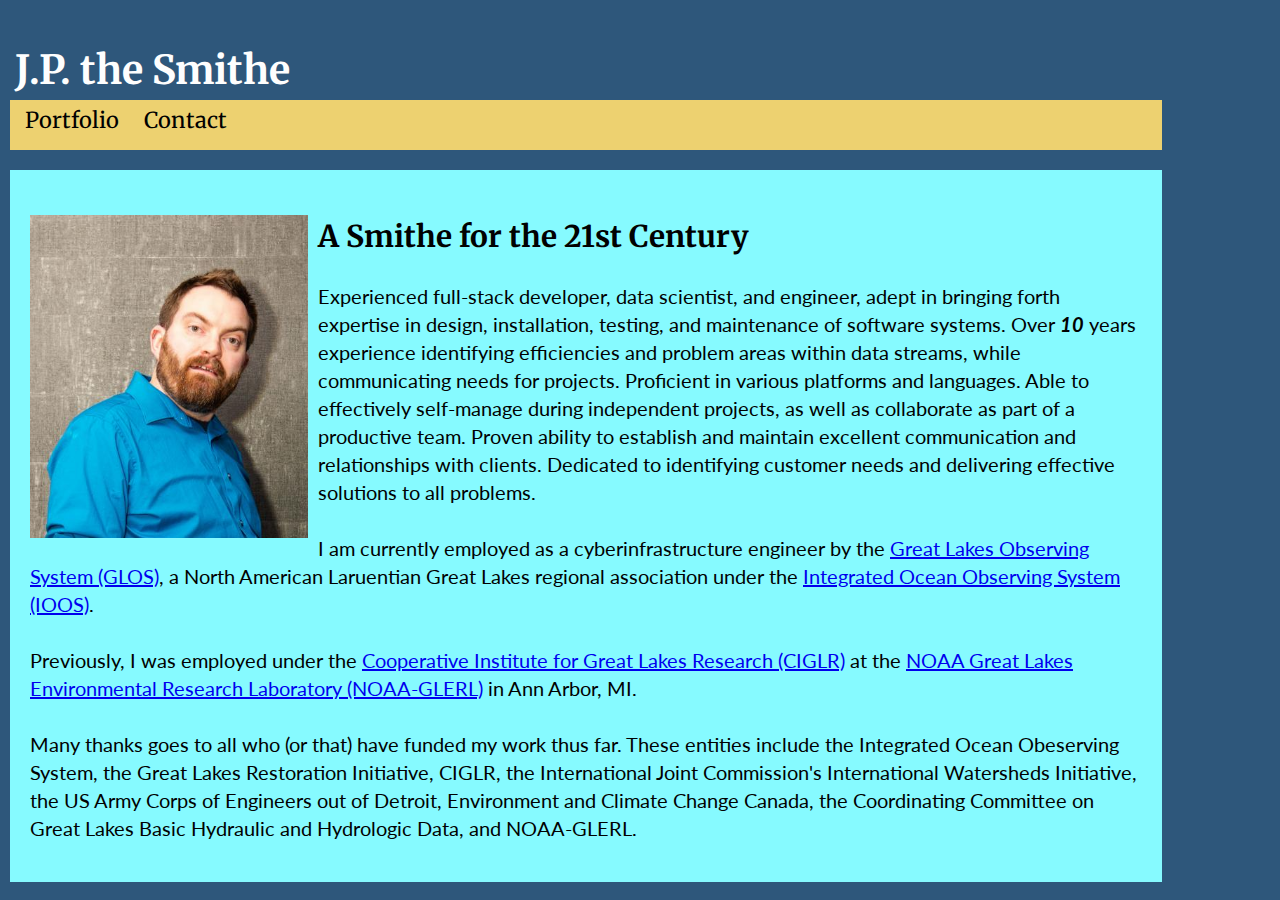
==== index.html @ 03803633 "Transfer, update of site that was on Umich Personal" ====
<!doctype html>
<html class="no-js" lang="en">

<head>
  <!-- Global site tag (gtag.js) - Google Analytics -->
  <script async src="https://www.googletagmanager.com/gtag/js?  id=UA-62985912-1"></script>
  <script>
    window.dataLayer = window.dataLayer || [];
    function gtag(){dataLayer.push(arguments);}
    gtag('js', new Date());
  
    gtag('config', 'UA-62985912-1');
  </script>

  <meta charset="utf-8">
  <meta http-equiv="x-ua-compatible" content="ie=edge">
  <title>J.P. the Smithe - Your data translator</title>
	<meta name="description" content="Personal Webpage of Joeseph P. 
	Smith of Saline, MI, USA. Data mining, information analysis,
	big data, web development, data visualisation, data viz,
	number crunching, bits, bytes, beeps, etc.">
  <meta name="viewport" content="width=device-width, initial-scale=1, shrink-to-fit=no">
  <meta name="keywords" content="HTML, CSS, JavaScript, jQuery, XML, SQL, Data, Big Data, 
	Mining, Machine Learning, Artificial Intelligence, AI, R, MATLAB, Python, Data, Visualization,
	DataViz, Processing, Consulting, Software, Engineering, Development, PHP, Fortran, C/C++, Unix, Flash,
	Java, Apache, Flex, University of Michigan, Informatics, Information, Analysis, Git, Version Control,
	Drupal, The GIMP, Open Office, LibreOffice, Microsoft Office, Linux, Windows, Mac, OS X, 
	Statistics, Simulation, Design of Experiments, Markov chain, Monte Carlo, Modelling, Statistical,
	Computing">
  <link href="https://fonts.googleapis.com/css?family=Crimson+Text|Old+Standard+TT" rel="stylesheet">
  <link rel="preconnect" href="https://fonts.gstatic.com">
  <link href="https://fonts.googleapis.com/css2?family=Merriweather&family=Lato&display=swap" rel="stylesheet">  
  <link rel="stylesheet" href="css/normalize.css">
  <link rel="stylesheet" href="css/main.css">
  <script src="js/vendor/modernizr-3.6.0.min.js"></script>
  <script src="js/vendor/jquery-3.3.1.min.js"></script>
  <script src="js/plugins.js"></script>
  <script src="js/main.js"></script>
</head>

<body onload="init(null)">
  <!--[if lte IE 9]>
    <p class="browserupgrade">You are using an <strong>outdated</strong> browser. Please <a href="https://browsehappy.com/">upgrade your browser</a> to improve your experience and security.</p>
  <![endif]-->

  <div id="pageGrid">
    <div id="titleCell">
      <h1><a id="titleLink" sref="home">J.P. the Smithe</a></h1>
    </div>
    <div id="menuCell">
      <a class="menuItem" sref="portfolio">Portfolio</a>
      <a class="menuItem" sref="contact">Contact</a>
    </div>
    <div id="contentCell">

      <div class="contentSect" id="home">        
        <p>
          <img class="profileImage" src="./img/smithe_head.jpg" width="25%" />
          <h2>A Smithe for the 21st Century</h2>
          Experienced full-stack developer, data scientist, and engineer, adept in bringing 
		  forth expertise in design, installation, testing, and maintenance of software systems. 
		  Over <em><strong>10</strong></em> years experience identifying efficiencies and 
		  problem areas within data streams, while communicating needs for projects. Proficient 
		  in various platforms and languages. Able to effectively self-manage during independent 
		  projects, as well as collaborate as part of a productive team. Proven ability to 
		  establish and maintain excellent communication and relationships with clients. Dedicated 
		  to identifying customer needs and delivering effective solutions to all problems.<br /><br />
          
		  I am currently employed as a cyberinfrastructure engineer by the 
		  <a href="https://www.glos.org/" target="_blank">Great Lakes Observing System (GLOS)</a>, a
		  North American Laruentian Great Lakes regional association under the <a href="https://ioos.noaa.gov/" target="_blank">
		  Integrated Ocean Observing System (IOOS)</a>.<br /><br />
		  
          Previously, I was employed under the <a href="https://ciglr.seas.umich.edu/" target="_blank">
          Cooperative Institute for Great Lakes Research 
          (CIGLR)</a> at the <a href="https://www.glerl.noaa.gov" target="_blank">
          NOAA Great Lakes Environmental Research Laboratory (NOAA-GLERL)</a> in Ann Arbor, MI.<br /><br />

          Many thanks goes to all who (or that) have funded my work thus far. These entities include the 
		  Integrated Ocean Obeserving System, the Great Lakes Restoration Initiative, CIGLR, the International 
		  Joint Commission's International Watersheds Initiative, the US Army Corps of Engineers out of 
		  Detroit, Environment and Climate Change Canada, the Coordinating Committee on Great Lakes Basic 
		  Hydraulic and Hydrologic Data, and NOAA-GLERL.
        </p>   
      </div>
      
      <div class="contentSect" id="portfolio">
        <h2>Portfolio</h2>
		<div id="portfolioGrid">

			<!-- Scrum Certification -->
			<div class="portfolioItem">
                <img class="portfolioImage" src="./img/scrum-badge.png" />
                <h3>ScrumAlliance.org ScrumMaster Certified</h3>
                <ul>
                  <li><a href="https://bcert.me/slucmlltk" target="_blank">Link to official badge</a></li>
                  <li>Holding a Certified ScrumMaster® (CSM®) certification demonstrates knowledge and ability to support Scrum.</li>
                  <li>Adheres to Scrum as it is defined in the Scrum Guide</li>
                  <li>Facilitates Scrum events and maintains Scrum artifacts</li>
                  <li>Works to remove team and organizational impediments</li>
                </ul>
              </div>

            <!-- Parks Commission -->
			<div class="portfolioItem">
                <img class="portfolioImage" src="./img/pakrs-map-with-salt-springs-park-8-14.jpg" />
                <h3>City of Saline, MI Parks Commissioner</h3>
                <ul>
                  <li>Vice Chair since 2024</li>
                  <li>Aids in planning park projects and maintenance activities</li>
                  <li>Participates in cleanup days</li>
                </ul>
              </div>
            
            <!-- SS1 President -->
			<div class="portfolioItem">
			  <img class="portfolioImage" src="./img/ss1_condo.png" />
			  <h3>Condominium Association Board Member</h3>
			  <ul>
			    <li>President since 2021</li>
			    <li>Led association through lawsuits, complaints, and management change</li>
			  </ul>
			</div>

			<!-- AWS Cert + -->
			<div class="portfolioItem">
			  <img class="portfolioImage" src="./img/aws.png" />
			  <h3>AWS Certified Cloud Practioner</h3>
			  <ul>
			    <li><a href="https://glos.org" target="_blank">With 
				  the Great Lakes Observing System</a></li>
				<li>Leverages AWS ecosystem to support GLOS operations</li>
				<li>User management (least privilege), storage,
					 Lambda functions, and more</li>
			  </ul>
			</div>

			<!-- Kubernetes Application Administration -->
			<div class="portfolioItem">
			  <img class="portfolioImage" src="./img/k8s.png" />
			  <h3>Kubernetes Application Administration</h3>
			  <ul>
			    <li><a href="https://seagull.glos.org" target="_blank">GLOS Seagull</a></li>
			    <li>Development on GitHub
			  	  <ul>
			        <li>AWS CodeBuild (pull-request and merge)</li>
				    <li>AWS Elastic Container Registry</li>
				    <li>Terraform Infrastructure as Code</li>
				  </ul>
			    </li>
				<li>Enabled enhanced data ingest, processing, dissemination,
					and metadata curation
				</li>
				<li>Monitored Kubernetes via dashboard and 
				  direct pod logs via kubectl</li>
			  </ul>
			</div>

			<!-- Wordpress migration -->
			<div class="portfolioItem">
			  <img class="portfolioImage" src="./img/wp.png" />
			  <h3>Wordpress Migration</h3>
			  <ul>
			    <li><a href="https://greatlakescc.org" target="_blank">With 
			    	the Coordinating Committee on Great Lakes 
					Basic Hydraulic and Hydrologic Data</a></li>
				<li>Performed light lift and shift to WPEngine Wordpress Instance</li>
				<li>Empowered Coordinating Committee members</li>
			  </ul>
			</div>
		
			<!-- LARVAL FISH -->
			<div class="portfolioItem">
			  <img class="portfolioImage" src="./img/larval.png" />
			  <h3>Larval Fish Dispersion Simulator</h3>
			  <ul>
				<li>Nowcast/forecast of potential larval fish dispersion from nearshore
				spawning areas in Lake Michigan</li>
				<li>Fully utilized a 56 core node on a 
				<a href="https://slurm.schedmd.com/documentation.html">Slurm
				Workload Manager</a> equipped high performance computer</li>
				<li>Used R, and the <a href="http://fvcom.smast.umassd.edu/fvcom/" 
				target="_blank">Finite Volume Community Ocean Model's
				(FVCOM's)</a> particle trajectory module in FORTRAN</li>
				<li>Thanks to Mark Rowe for the opportunity</li>
			  </ul>
			</div>
			
			<!-- AUTOSAMPLER -->
			<div class="portfolioItem">
				<img class="portfolioImage" src="./img/autosampler.png" />
				<h3>Autosampler programming</h3>
				<ul>
				  <li>Developed, with unit testing, Python scripts and simple inputs to
				  command a robotic autosampler (<a href="https://www.aimlab.com/liquid-autosamplers/aim4000-autosampler/" 
				  target="_blank">AIM4000</a>, 
				  picture from manufacturer's website)</li>
				  <li>Communicated and delivered operation instructions to pertinent scientists</li>
				  <li>Many thanks to Casey Godwin for the opportunity</li>
				</ul>
			</div>
			
			<!-- L2SWBM -->
			<div class="portfolioItem">
				<img class="portfolioImage" src="./img/l2swbm.png" />
				<h3>Large Lake Statistical Water Balance Model (L2SWBM)</h3>
				<ul>
				  <li><a href="https://github.com/NOAA-GLERL/L2SWBM" target="_blank">Official webpage</a></li>
				  <li>Developed a Bayesian Network using the Bayesian inference Using Gibbs
					Sampling (BUGS) language to generate a new historical record of the
					Laurentian Great Lakes water balance from 1950 through 2015</li>
				  <li>Implemented using <a href="http://mcmc-jags.sourceforge.net/" target="_blank">Just Another Gibbs Sampler (JAGS) through R</a></li>
				  <li>Worked closely with the bi-national International Joint Commission (IJC)
					and the Coordinating Committee on Great Lakes Basic Hydraulic and
					Hydrologic Data (CCGLBHHD) to develop, test, and deploy the
					model for operational use</li>
				  <li>Many thanks to Drew Gronewold for the opportunity</li>
				</ul>
			</div>
			
			<!-- GLANSIS -->
			<div class="portfolioItem">
			  <img class="portfolioImage" src="./img/GLANSIS.png" />
			  <h3>Great Lakes Aquatic Nonindigenous Species Information System (GLANSIS)</h3>
			  <ul>
				<li>Collaboration between Michigan Sea Grant, NOAA-GLERL, <a target="_blank" href="https://www.glahf.org/">
				The Great Lakes Aquatic Habitat Framework (GLAHF)</a>, and the United States
				Geological Survey's (USGS's) Wetland and Aquatic Research Center</li>
				<li><a href="https://www.glerl.noaa.gov/glansis" target="_blank">Modernized interface</a>, added multiple new data tools, including the 
				  <a target="_blank" href="https://leafletjs.com/">Leaflet</a> powered <a href="https://www.glerl.noaa.gov/glansis/mapExplorer.php" target="_blank">Map Explorer (pictured)</a></li>            
				<li>Many thanks to Rochelle Sturtevant, Matt Neilson, Lacey Mason, and Felix Martinez for their leadership in this program and for their trust in my web development and general programming expertise</li>
			  </ul>
			</div>
			
			<!-- HABS AND HYPOXIA -->
			<div class="portfolioItem">
			  <img class="portfolioImage" src="./img/habs.png" />
			  <h3>Harmful Algal Bloom and Hypoxia Portal</h3>
			  <ul>
				<li><a href="https://www.glerl.noaa.gov/res/HABs_and_Hypoxia/" target="_blank">Collaboration between scientists, modellers, samplers, graphic designers, and web developers
				  to best communicate the state of knowledge of HABs and Hypoxia in the great lakes</a>
				</li>
				<li><a target="_blank" href="https://leafletjs.com/">Leaflet</a> for mapping hyperspectral image data
				  from regular in-season flights, <a target="_blank" href="http://dygraphs.com">Dygraphs</a> for time-series
				  data, PostgreSQL and PHP for storage and dissemination of real-time western Lake Erie buoy data,
				  JavaScript for frame-by-frame interactive animations in a HAB Tracker and Hypoxia Forecast System
				</li>
				<li>Many thanks to Steve Ruberg, Tom Johengen, Mark Rowe, Eric Anderson, Danna Palladino, Ashley Burtner, Andrea VanderWoude, Dack Stuart, Russ Miller, Ron Muzzi, Ben Burns, Chris Woelkers, Craig Stow, Margaret Lansing, Nicole Rice, Kaye LaFond, and many others who make the portal possible</li>
			  </ul>
			</div>
			
			<!-- GREAT LAKES DASHBOARD -->
			<div class="portfolioItem">
			  <img class="portfolioImage" src="./img/GLDScreen.png" />
			  <h3>Great Lakes Dashboard (GLD)</h3>
			  <p>
				<ul>
				  <li>Facilitates exploratory data analysis for Laurentian Great Lakes Hydrology, Hydroclimate, and Related data</li>
				  <li>Data sets can be overlayed to gauge water level forecast skill, for example</li>
				  <li>Historical data available for perspective</li>
				  <li>Available as an HTML5/JavaScript (with <a target="_blank" href="http://dygraphs.com">Dygraphs</a>) App</li>
				  <li>Object-Oriented design; automated updates of select data performed 
					via R, Python, and Bash on a Unix machine</li>
				  <li><a target="_blank" href="http://dx.doi.org/10.1016/j.envsoft.2015.12.005" target="_blank">
					Environmental Modelling and Software paper: Smith et al. 2016</a>
				  </li>
				  <li>Sustains thousands of hits per month</li>
				  <li>Many thanks to Drew Gronewold for this opportunity</li>
				</ul>
			  </p>
			</div>
			
			<!-- PUBLICATIONS -->
			<div class="portfolioItem">
			  <h3>Publications</h3>
			  <ul>
				<li>Nearly complete list of publications and presentations available in this <a href="https://orcid.org/0000-0002-1896-1390" target="_blank">ORCID profile</a></li>
			  </ul>
			</div>
			
		  </div>
		</div>
		<div class="contentSect" id="contact">
			<img class="profileImage" src="./img/self_from_greg.png" width="25%" />
			<h2>Contact</h2>
			<p>
				I reside in Saline, MI, USA, and may be reached at <a href="mailto:jpTheSmithe@gmail.com">jpTheSmithe@gmail.com</a>
        or +1-734-972-8096. Outside of main employment, I am open to small, short-term tasks of a wide variety.
			</p>
		</div>

	  </div>
    </div>
  </div>

</body>

</html>
---- css/main.css ----
/*! HTML5 Boilerplate v6.1.0 | MIT License | https://html5boilerplate.com/ */

/*
 * What follows is the result of much research on cross-browser styling.
 * Credit left inline and big thanks to Nicolas Gallagher, Jonathan Neal,
 * Kroc Camen, and the H5BP dev community and team.
 */

/* ==========================================================================
   Base styles: opinionated defaults
   ========================================================================== */

html {
    color: #EEEEEE;
    background-color: #2E577B;
    font-size: 1.25em;
    line-height: 1.4;
    font-family: 'Merriweather', serif;
}

body {
    width: 100%;
}

/*
 * Remove text-shadow in selection highlight:
 * https://twitter.com/miketaylr/status/12228805301
 *
 * Vendor-prefixed and regular ::selection selectors cannot be combined:
 * https://stackoverflow.com/a/16982510/7133471
 *
 * Customize the background color to match your design.
 */

::-moz-selection {
    background: #b3d4fc;
    text-shadow: none;
}

::selection {
    background: #b3d4fc;
    text-shadow: none;
}

/*
 * A better looking default horizontal rule
 */

hr {
    display: block;
    height: 1px;
    border: 0;
    border-top: 1px solid #ccc;
    margin: 1em 0;
    padding: 0;
}

/*
 * Remove the gap between audio, canvas, iframes,
 * images, videos and the bottom of their containers:
 * https://github.com/h5bp/html5-boilerplate/issues/440
 */

audio,
canvas,
iframe,
img,
svg,
video {
    vertical-align: middle;
}

/*
 * Remove default fieldset styles.
 */

fieldset {
    border: 0;
    margin: 0;
    padding: 0;
}

/*
 * Allow only vertical resizing of textareas.
 */

textarea {
    resize: vertical;
}

/* ==========================================================================
   Browser Upgrade Prompt
   ========================================================================== */

.browserupgrade {
    margin: 0.2em 0;
    background: #ccc;
    color: #000;
    padding: 0.2em 0;
}

/* ==========================================================================
   Author's custom styles
   ========================================================================== */

#pageGrid {
    display: grid;
    grid-template-columns: 0.9fr;
    grid-template-rows: 3.5em 2.5em auto;
    grid-gap: 1em;
    padding: 10px;
    min-width: 100%;
    position: relative;
}

#pageGridNoMenu {
    display: grid;
    grid-template-columns: 0.9fr;
    grid-template-rows: 3.5em auto;
    grid-gap: 1em;
    padding: 10px;
    width: 100%;
    position: relative;
}

h1, h2 {
    font-family: 'Merriweather', serif;
}

h3, h4, h5{
    font-family: 'Merriweather', serif;
}

#titleCell {
    grid-column: 1;
    grid-row: 1;
    padding: 5px;
}

#titleLink {
    text-decoration: none;
    color: #FEFEFE;
    cursor: pointer;
}

#menuCell {
    background-color: #EDD170;
	color: #010101;
    grid-column: 1;
    grid-row: 2;
    padding: 5px;
}

.menuItem {
    position: relative;
    font-size: 1.1em;
    text-align: center;
    padding: 4px 10px 10px 10px;
    text-decoration: none;
    color: #010101;
}

.menuItem:hover {
    background-color: #FFDA85 !important;
    cursor: pointer;
}

#contentCell {
    grid-column: 1;
    grid-row: 3;
    padding: 20px;
    background-color: #86FAFF;
	font-family: 'Lato', sans-serif;
	color: #010101;
}

#pickaboxCell {
    grid-column: 1;
    grid-row: 2;
    padding: 20px;
    background-color: #DBCCAA;
}

.contentSect {
    width: 100%;    
}

.profileImage {
    float: left;
    margin: 0px 10px 10px 0px;
}

#home, #resume, #portfolio, #contact {
    display: none;
}


#portfolioGrid, #pickabox {
	display: grid;
	grid-template-columns: 1fr 1fr 1fr;
    grid-template-rows: auto auto auto;
}

.portfolioItem, .boxItem {
    position: relative;
    background-color: #E1B58D;
	color: #010101;
    padding: 10px;
    margin: 5px;
}

/*.portfolioItem a:link{
	color: #69EDF2;
}

.portfolioItem a:visited{
	color: #FFCBFE;
}*/

.portfolioImage, .boxImage {
    width: 100%;
    position: relative;
}



















/* ==========================================================================
   Helper classes
   ========================================================================== */

/*
 * Hide visually and from screen readers
 */

.hidden {
    display: none !important;
}

/*
 * Hide only visually, but have it available for screen readers:
 * https://snook.ca/archives/html_and_css/hiding-content-for-accessibility
 *
 * 1. For long content, line feeds are not interpreted as spaces and small width
 *    causes content to wrap 1 word per line:
 *    https://medium.com/@jessebeach/beware-smushed-off-screen-accessible-text-5952a4c2cbfe
 */

.visuallyhidden {
    border: 0;
    clip: rect(0 0 0 0);
    height: 1px;
    margin: -1px;
    overflow: hidden;
    padding: 0;
    position: absolute;
    width: 1px;
    white-space: nowrap; /* 1 */
}

/*
 * Extends the .visuallyhidden class to allow the element
 * to be focusable when navigated to via the keyboard:
 * https://www.drupal.org/node/897638
 */

.visuallyhidden.focusable:active,
.visuallyhidden.focusable:focus {
    clip: auto;
    height: auto;
    margin: 0;
    overflow: visible;
    position: static;
    width: auto;
    white-space: inherit;
}

/*
 * Hide visually and from screen readers, but maintain layout
 */

.invisible {
    visibility: hidden;
}

/*
 * Clearfix: contain floats
 *
 * For modern browsers
 * 1. The space content is one way to avoid an Opera bug when the
 *    `contenteditable` attribute is included anywhere else in the document.
 *    Otherwise it causes space to appear at the top and bottom of elements
 *    that receive the `clearfix` class.
 * 2. The use of `table` rather than `block` is only necessary if using
 *    `:before` to contain the top-margins of child elements.
 */

.clearfix:before,
.clearfix:after {
    content: " "; /* 1 */
    display: table; /* 2 */
}

.clearfix:after {
    clear: both;
}

/* ==========================================================================
   EXAMPLE Media Queries for Responsive Design.
   These examples override the primary ('mobile first') styles.
   Modify as content requires.
   ========================================================================== */

@media only screen and (max-width: 50em) {
    /* Style adjustments for viewports that meet the condition */
		
	#pageGridNoMenu {
		display: inline;
		padding: 20px;
		min-width: 100%;
	}
		
	#portfolioGrid, #pickabox {
		display: inline;
	}
	
    .portfolioItem, .boxItem {
        position: relative;
        width: 95%;
        height: auto;
        background-color: #E1B58D;
		color: #010101;
        padding: 10px;
        margin: 5px;
    }

    .portfolioImage, .boxImage {
        width: 100%;
        position: relative;
    }
}

@media print,
       (-webkit-min-device-pixel-ratio: 1.25),
       (min-resolution: 1.25dppx),
       (min-resolution: 120dpi) {
    /* Style adjustments for high resolution devices */
}

/* ==========================================================================
   Print styles.
   Inlined to avoid the additional HTTP request:
   https://www.phpied.com/delay-loading-your-print-css/
   ========================================================================== */

@media print {
    *,
    *:before,
    *:after {
        background: transparent !important;
        color: #000 !important; /* Black prints faster */
        -webkit-box-shadow: none !important;
        box-shadow: none !important;
        text-shadow: none !important;
    }

    a,
    a:visited {
        text-decoration: underline;
    }

    a[href]:after {
        content: " (" attr(href) ")";
    }

    abbr[title]:after {
        content: " (" attr(title) ")";
    }

    /*
     * Don't show links that are fragment identifiers,
     * or use the `javascript:` pseudo protocol
     */

    a[href^="#"]:after,
    a[href^="javascript:"]:after {
        content: "";
    }

    pre {
        white-space: pre-wrap !important;
    }
    pre,
    blockquote {
        border: 1px solid #999;
        page-break-inside: avoid;
    }

    /*
     * Printing Tables:
     * http://css-discuss.incutio.com/wiki/Printing_Tables
     */

    thead {
        display: table-header-group;
    }

    tr,
    img {
        page-break-inside: avoid;
    }

    p,
    h2,
    h3 {
        orphans: 3;
        widows: 3;
    }

    h2,
    h3 {
        page-break-after: avoid;
    }
}
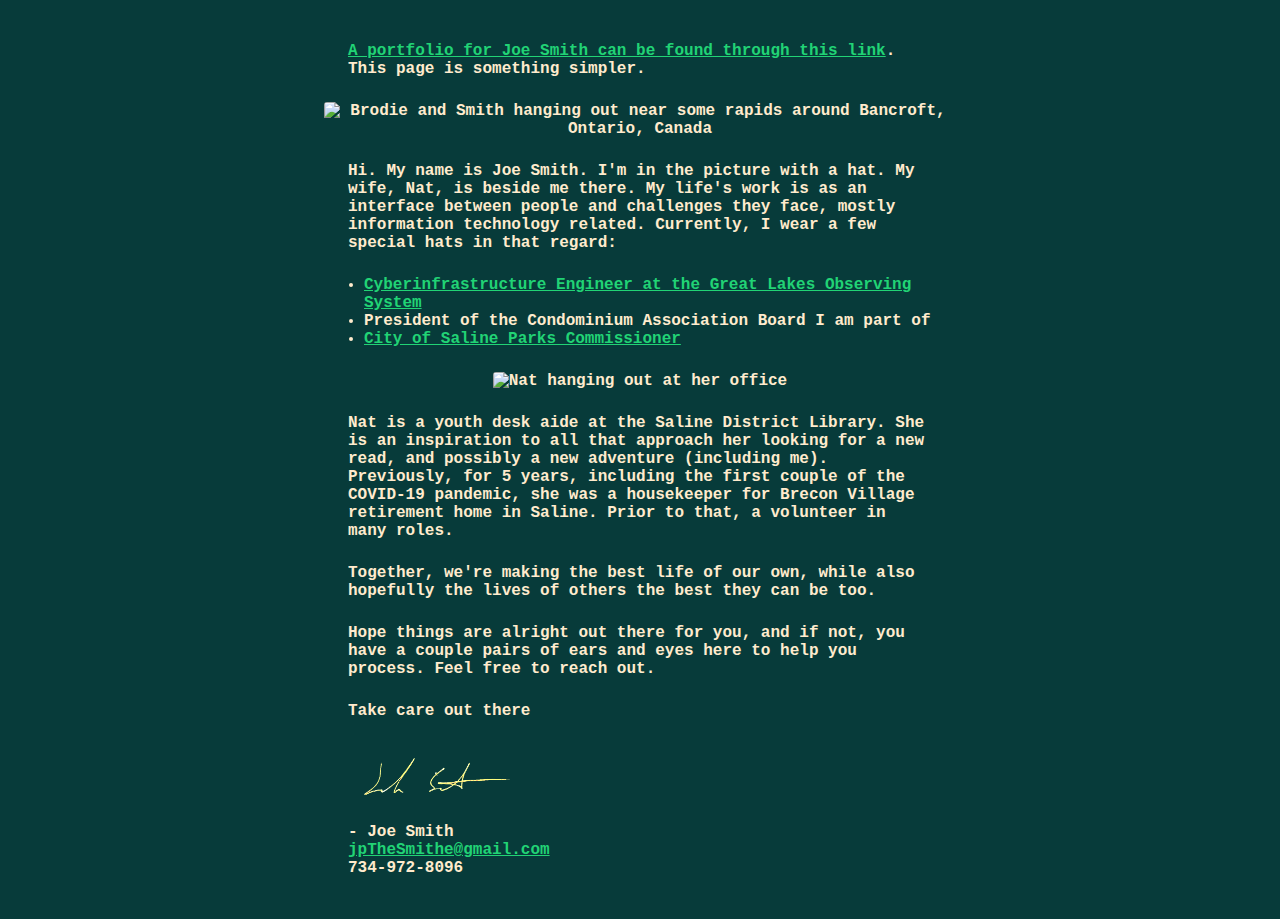
==== commit 14e14866: "Add files via upload" ====
--- a/index.html
+++ b/index.html
@@ -2,7 +2,6 @@
 <html class="no-js" lang="en">
 
 <head>
-  <!-- Global site tag (gtag.js) - Google Analytics -->
   <script async src="https://www.googletagmanager.com/gtag/js?  id=UA-62985912-1"></script>
   <script>
     window.dataLayer = window.dataLayer || [];
@@ -11,10 +10,9 @@
   
     gtag('config', 'UA-62985912-1');
   </script>
-
   <meta charset="utf-8">
   <meta http-equiv="x-ua-compatible" content="ie=edge">
-  <title>J.P. the Smithe - Your data translator</title>
+  <title>J.P. the Smithe</title>
 	<meta name="description" content="Personal Webpage of Joeseph P. 
 	Smith of Saline, MI, USA. Data mining, information analysis,
 	big data, web development, data visualisation, data viz,
@@ -27,272 +25,125 @@
 	Drupal, The GIMP, Open Office, LibreOffice, Microsoft Office, Linux, Windows, Mac, OS X, 
 	Statistics, Simulation, Design of Experiments, Markov chain, Monte Carlo, Modelling, Statistical,
 	Computing">
-  <link href="https://fonts.googleapis.com/css?family=Crimson+Text|Old+Standard+TT" rel="stylesheet">
-  <link rel="preconnect" href="https://fonts.gstatic.com">
-  <link href="https://fonts.googleapis.com/css2?family=Merriweather&family=Lato&display=swap" rel="stylesheet">  
-  <link rel="stylesheet" href="css/normalize.css">
-  <link rel="stylesheet" href="css/main.css">
-  <script src="js/vendor/modernizr-3.6.0.min.js"></script>
-  <script src="js/vendor/jquery-3.3.1.min.js"></script>
-  <script src="js/plugins.js"></script>
-  <script src="js/main.js"></script>
+
+  <style>
+    body {
+        font-family: "Courier New", monospace;
+        font-weight: bold;
+        color: blanchedalmond;
+        background-color: #073B3A;
+    }
+
+    a {
+        color: #21D375;
+    }
+
+    img {
+        border-radius: 3px;
+        width: 30%;
+        margin: 0px auto;
+    }
+
+    p {
+        position: relative;
+        margin: 1.5em;
+    }
+
+    #content {
+        position: relative;
+        width: 50%;
+        padding: 10px;
+        margin: 0px auto;
+    }
+
+    .imgwrap {
+        margin: 0px auto;
+        text-align: center;
+        width: auto;
+    }
+
+    #signature {
+        width: auto;
+    }
+
+    @media only screen and (max-width: 50em) {
+    /* Style adjustments for viewports that meet the condition */
+        img {
+            width: 70%
+        }
+        #content {
+            position: relative;
+            width: 95%;
+            padding: 10px;
+        }
+    }
+  </style>
+
 </head>
-
-<body onload="init(null)">
-  <!--[if lte IE 9]>
-    <p class="browserupgrade">You are using an <strong>outdated</strong> browser. Please <a href="https://browsehappy.com/">upgrade your browser</a> to improve your experience and security.</p>
-  <![endif]-->
-
-  <div id="pageGrid">
-    <div id="titleCell">
-      <h1><a id="titleLink" sref="home">J.P. the Smithe</a></h1>
+<body>
+    <div id="content">
+        <p>
+            <a href="portfolio_index.html">A portfolio for Joe Smith 
+            can be found through this link</a>. This page is something 
+            simpler. 
+        </p>
+        <div class="imgwrap">
+            <img src="img/brodie-smith-bancroft.png" alt="Brodie and Smith hanging 
+            out near some rapids around Bancroft, Ontario, Canada" />
+        </div>
+        <p>
+            Hi. My name is Joe Smith. I'm in the picture with a hat. My
+            wife, Nat, is beside me there. My life's work is as an interface
+            between people and challenges they face, mostly information 
+            technology related. Currently, I wear a few special hats in 
+            that regard:
+            <ul>
+                <li>
+                    <a href="https://www.glos.org">
+                    Cyberinfrastructure Engineer at the Great Lakes
+                    Observing System
+                    </a>
+                </li>
+                <li>
+                    President of the Condominium Association 
+                    Board I am part of
+                </li>
+                <li>
+                    <a href="https://www.cityofsaline.org/government/boards___commissions/parks_commission/index.php">
+                        City of Saline Parks Commissioner
+                    </a>
+                </li>
+            </ul>
+        </p>
+        <div class="imgwrap">
+            <img src="img/nat-library.png" alt="Nat hanging out at her office" />
+        </div>
+        <p>
+            Nat is a youth desk aide at the Saline District Library.
+            She is an inspiration to all that approach her looking 
+            for a new read, and possibly a new adventure (including me).
+            Previously, for 5 years, including the first couple of the
+            COVID-19 pandemic, she was a housekeeper for Brecon Village
+            retirement home in Saline. Prior to that, a volunteer in
+            many roles.
+        </p>
+        <p>
+            Together, we're making the best life of our own, while also 
+            hopefully the lives of others the best they can be too.
+        </p>
+        <p>
+            Hope things are alright out there for you, and if not,
+            you have a couple pairs of ears and eyes here to help 
+            you process. Feel free to reach out.
+        </p>
+        <p>
+            Take care out there
+        </p>
+        <p>
+            <img src="img/signature_for_dark.png" alt="Joe Smith Signature" /><br />
+            - Joe Smith<br />
+            <a href="mailto:jpTheSmithe@gmail.com">jpTheSmithe@gmail.com</a><br />
+            734-972-8096<br />
+        </p>
     </div>
-    <div id="menuCell">
-      <a class="menuItem" sref="portfolio">Portfolio</a>
-      <a class="menuItem" sref="contact">Contact</a>
-    </div>
-    <div id="contentCell">
-
-      <div class="contentSect" id="home">        
-        <p>
-          <img class="profileImage" src="./img/smithe_head.jpg" width="25%" />
-          <h2>A Smithe for the 21st Century</h2>
-          Experienced full-stack developer, data scientist, and engineer, adept in bringing 
-		  forth expertise in design, installation, testing, and maintenance of software systems. 
-		  Over <em><strong>10</strong></em> years experience identifying efficiencies and 
-		  problem areas within data streams, while communicating needs for projects. Proficient 
-		  in various platforms and languages. Able to effectively self-manage during independent 
-		  projects, as well as collaborate as part of a productive team. Proven ability to 
-		  establish and maintain excellent communication and relationships with clients. Dedicated 
-		  to identifying customer needs and delivering effective solutions to all problems.<br /><br />
-          
-		  I am currently employed as a cyberinfrastructure engineer by the 
-		  <a href="https://www.glos.org/" target="_blank">Great Lakes Observing System (GLOS)</a>, a
-		  North American Laruentian Great Lakes regional association under the <a href="https://ioos.noaa.gov/" target="_blank">
-		  Integrated Ocean Observing System (IOOS)</a>.<br /><br />
-		  
-          Previously, I was employed under the <a href="https://ciglr.seas.umich.edu/" target="_blank">
-          Cooperative Institute for Great Lakes Research 
-          (CIGLR)</a> at the <a href="https://www.glerl.noaa.gov" target="_blank">
-          NOAA Great Lakes Environmental Research Laboratory (NOAA-GLERL)</a> in Ann Arbor, MI.<br /><br />
-
-          Many thanks goes to all who (or that) have funded my work thus far. These entities include the 
-		  Integrated Ocean Obeserving System, the Great Lakes Restoration Initiative, CIGLR, the International 
-		  Joint Commission's International Watersheds Initiative, the US Army Corps of Engineers out of 
-		  Detroit, Environment and Climate Change Canada, the Coordinating Committee on Great Lakes Basic 
-		  Hydraulic and Hydrologic Data, and NOAA-GLERL.
-        </p>   
-      </div>
-      
-      <div class="contentSect" id="portfolio">
-        <h2>Portfolio</h2>
-		<div id="portfolioGrid">
-
-			<!-- Scrum Certification -->
-			<div class="portfolioItem">
-                <img class="portfolioImage" src="./img/scrum-badge.png" />
-                <h3>ScrumAlliance.org ScrumMaster Certified</h3>
-                <ul>
-                  <li><a href="https://bcert.me/slucmlltk" target="_blank">Link to official badge</a></li>
-                  <li>Holding a Certified ScrumMaster® (CSM®) certification demonstrates knowledge and ability to support Scrum.</li>
-                  <li>Adheres to Scrum as it is defined in the Scrum Guide</li>
-                  <li>Facilitates Scrum events and maintains Scrum artifacts</li>
-                  <li>Works to remove team and organizational impediments</li>
-                </ul>
-              </div>
-
-            <!-- Parks Commission -->
-			<div class="portfolioItem">
-                <img class="portfolioImage" src="./img/pakrs-map-with-salt-springs-park-8-14.jpg" />
-                <h3>City of Saline, MI Parks Commissioner</h3>
-                <ul>
-                  <li>Vice Chair since 2024</li>
-                  <li>Aids in planning park projects and maintenance activities</li>
-                  <li>Participates in cleanup days</li>
-                </ul>
-              </div>
-            
-            <!-- SS1 President -->
-			<div class="portfolioItem">
-			  <img class="portfolioImage" src="./img/ss1_condo.png" />
-			  <h3>Condominium Association Board Member</h3>
-			  <ul>
-			    <li>President since 2021</li>
-			    <li>Led association through lawsuits, complaints, and management change</li>
-			  </ul>
-			</div>
-
-			<!-- AWS Cert + -->
-			<div class="portfolioItem">
-			  <img class="portfolioImage" src="./img/aws.png" />
-			  <h3>AWS Certified Cloud Practioner</h3>
-			  <ul>
-			    <li><a href="https://glos.org" target="_blank">With 
-				  the Great Lakes Observing System</a></li>
-				<li>Leverages AWS ecosystem to support GLOS operations</li>
-				<li>User management (least privilege), storage,
-					 Lambda functions, and more</li>
-			  </ul>
-			</div>
-
-			<!-- Kubernetes Application Administration -->
-			<div class="portfolioItem">
-			  <img class="portfolioImage" src="./img/k8s.png" />
-			  <h3>Kubernetes Application Administration</h3>
-			  <ul>
-			    <li><a href="https://seagull.glos.org" target="_blank">GLOS Seagull</a></li>
-			    <li>Development on GitHub
-			  	  <ul>
-			        <li>AWS CodeBuild (pull-request and merge)</li>
-				    <li>AWS Elastic Container Registry</li>
-				    <li>Terraform Infrastructure as Code</li>
-				  </ul>
-			    </li>
-				<li>Enabled enhanced data ingest, processing, dissemination,
-					and metadata curation
-				</li>
-				<li>Monitored Kubernetes via dashboard and 
-				  direct pod logs via kubectl</li>
-			  </ul>
-			</div>
-
-			<!-- Wordpress migration -->
-			<div class="portfolioItem">
-			  <img class="portfolioImage" src="./img/wp.png" />
-			  <h3>Wordpress Migration</h3>
-			  <ul>
-			    <li><a href="https://greatlakescc.org" target="_blank">With 
-			    	the Coordinating Committee on Great Lakes 
-					Basic Hydraulic and Hydrologic Data</a></li>
-				<li>Performed light lift and shift to WPEngine Wordpress Instance</li>
-				<li>Empowered Coordinating Committee members</li>
-			  </ul>
-			</div>
-		
-			<!-- LARVAL FISH -->
-			<div class="portfolioItem">
-			  <img class="portfolioImage" src="./img/larval.png" />
-			  <h3>Larval Fish Dispersion Simulator</h3>
-			  <ul>
-				<li>Nowcast/forecast of potential larval fish dispersion from nearshore
-				spawning areas in Lake Michigan</li>
-				<li>Fully utilized a 56 core node on a 
-				<a href="https://slurm.schedmd.com/documentation.html">Slurm
-				Workload Manager</a> equipped high performance computer</li>
-				<li>Used R, and the <a href="http://fvcom.smast.umassd.edu/fvcom/" 
-				target="_blank">Finite Volume Community Ocean Model's
-				(FVCOM's)</a> particle trajectory module in FORTRAN</li>
-				<li>Thanks to Mark Rowe for the opportunity</li>
-			  </ul>
-			</div>
-			
-			<!-- AUTOSAMPLER -->
-			<div class="portfolioItem">
-				<img class="portfolioImage" src="./img/autosampler.png" />
-				<h3>Autosampler programming</h3>
-				<ul>
-				  <li>Developed, with unit testing, Python scripts and simple inputs to
-				  command a robotic autosampler (<a href="https://www.aimlab.com/liquid-autosamplers/aim4000-autosampler/" 
-				  target="_blank">AIM4000</a>, 
-				  picture from manufacturer's website)</li>
-				  <li>Communicated and delivered operation instructions to pertinent scientists</li>
-				  <li>Many thanks to Casey Godwin for the opportunity</li>
-				</ul>
-			</div>
-			
-			<!-- L2SWBM -->
-			<div class="portfolioItem">
-				<img class="portfolioImage" src="./img/l2swbm.png" />
-				<h3>Large Lake Statistical Water Balance Model (L2SWBM)</h3>
-				<ul>
-				  <li><a href="https://github.com/NOAA-GLERL/L2SWBM" target="_blank">Official webpage</a></li>
-				  <li>Developed a Bayesian Network using the Bayesian inference Using Gibbs
-					Sampling (BUGS) language to generate a new historical record of the
-					Laurentian Great Lakes water balance from 1950 through 2015</li>
-				  <li>Implemented using <a href="http://mcmc-jags.sourceforge.net/" target="_blank">Just Another Gibbs Sampler (JAGS) through R</a></li>
-				  <li>Worked closely with the bi-national International Joint Commission (IJC)
-					and the Coordinating Committee on Great Lakes Basic Hydraulic and
-					Hydrologic Data (CCGLBHHD) to develop, test, and deploy the
-					model for operational use</li>
-				  <li>Many thanks to Drew Gronewold for the opportunity</li>
-				</ul>
-			</div>
-			
-			<!-- GLANSIS -->
-			<div class="portfolioItem">
-			  <img class="portfolioImage" src="./img/GLANSIS.png" />
-			  <h3>Great Lakes Aquatic Nonindigenous Species Information System (GLANSIS)</h3>
-			  <ul>
-				<li>Collaboration between Michigan Sea Grant, NOAA-GLERL, <a target="_blank" href="https://www.glahf.org/">
-				The Great Lakes Aquatic Habitat Framework (GLAHF)</a>, and the United States
-				Geological Survey's (USGS's) Wetland and Aquatic Research Center</li>
-				<li><a href="https://www.glerl.noaa.gov/glansis" target="_blank">Modernized interface</a>, added multiple new data tools, including the 
-				  <a target="_blank" href="https://leafletjs.com/">Leaflet</a> powered <a href="https://www.glerl.noaa.gov/glansis/mapExplorer.php" target="_blank">Map Explorer (pictured)</a></li>            
-				<li>Many thanks to Rochelle Sturtevant, Matt Neilson, Lacey Mason, and Felix Martinez for their leadership in this program and for their trust in my web development and general programming expertise</li>
-			  </ul>
-			</div>
-			
-			<!-- HABS AND HYPOXIA -->
-			<div class="portfolioItem">
-			  <img class="portfolioImage" src="./img/habs.png" />
-			  <h3>Harmful Algal Bloom and Hypoxia Portal</h3>
-			  <ul>
-				<li><a href="https://www.glerl.noaa.gov/res/HABs_and_Hypoxia/" target="_blank">Collaboration between scientists, modellers, samplers, graphic designers, and web developers
-				  to best communicate the state of knowledge of HABs and Hypoxia in the great lakes</a>
-				</li>
-				<li><a target="_blank" href="https://leafletjs.com/">Leaflet</a> for mapping hyperspectral image data
-				  from regular in-season flights, <a target="_blank" href="http://dygraphs.com">Dygraphs</a> for time-series
-				  data, PostgreSQL and PHP for storage and dissemination of real-time western Lake Erie buoy data,
-				  JavaScript for frame-by-frame interactive animations in a HAB Tracker and Hypoxia Forecast System
-				</li>
-				<li>Many thanks to Steve Ruberg, Tom Johengen, Mark Rowe, Eric Anderson, Danna Palladino, Ashley Burtner, Andrea VanderWoude, Dack Stuart, Russ Miller, Ron Muzzi, Ben Burns, Chris Woelkers, Craig Stow, Margaret Lansing, Nicole Rice, Kaye LaFond, and many others who make the portal possible</li>
-			  </ul>
-			</div>
-			
-			<!-- GREAT LAKES DASHBOARD -->
-			<div class="portfolioItem">
-			  <img class="portfolioImage" src="./img/GLDScreen.png" />
-			  <h3>Great Lakes Dashboard (GLD)</h3>
-			  <p>
-				<ul>
-				  <li>Facilitates exploratory data analysis for Laurentian Great Lakes Hydrology, Hydroclimate, and Related data</li>
-				  <li>Data sets can be overlayed to gauge water level forecast skill, for example</li>
-				  <li>Historical data available for perspective</li>
-				  <li>Available as an HTML5/JavaScript (with <a target="_blank" href="http://dygraphs.com">Dygraphs</a>) App</li>
-				  <li>Object-Oriented design; automated updates of select data performed 
-					via R, Python, and Bash on a Unix machine</li>
-				  <li><a target="_blank" href="http://dx.doi.org/10.1016/j.envsoft.2015.12.005" target="_blank">
-					Environmental Modelling and Software paper: Smith et al. 2016</a>
-				  </li>
-				  <li>Sustains thousands of hits per month</li>
-				  <li>Many thanks to Drew Gronewold for this opportunity</li>
-				</ul>
-			  </p>
-			</div>
-			
-			<!-- PUBLICATIONS -->
-			<div class="portfolioItem">
-			  <h3>Publications</h3>
-			  <ul>
-				<li>Nearly complete list of publications and presentations available in this <a href="https://orcid.org/0000-0002-1896-1390" target="_blank">ORCID profile</a></li>
-			  </ul>
-			</div>
-			
-		  </div>
-		</div>
-		<div class="contentSect" id="contact">
-			<img class="profileImage" src="./img/self_from_greg.png" width="25%" />
-			<h2>Contact</h2>
-			<p>
-				I reside in Saline, MI, USA, and may be reached at <a href="mailto:jpTheSmithe@gmail.com">jpTheSmithe@gmail.com</a>
-        or +1-734-972-8096. Outside of main employment, I am open to small, short-term tasks of a wide variety.
-			</p>
-		</div>
-
-	  </div>
-    </div>
-  </div>
-
-</body>
-
-</html>
+</body>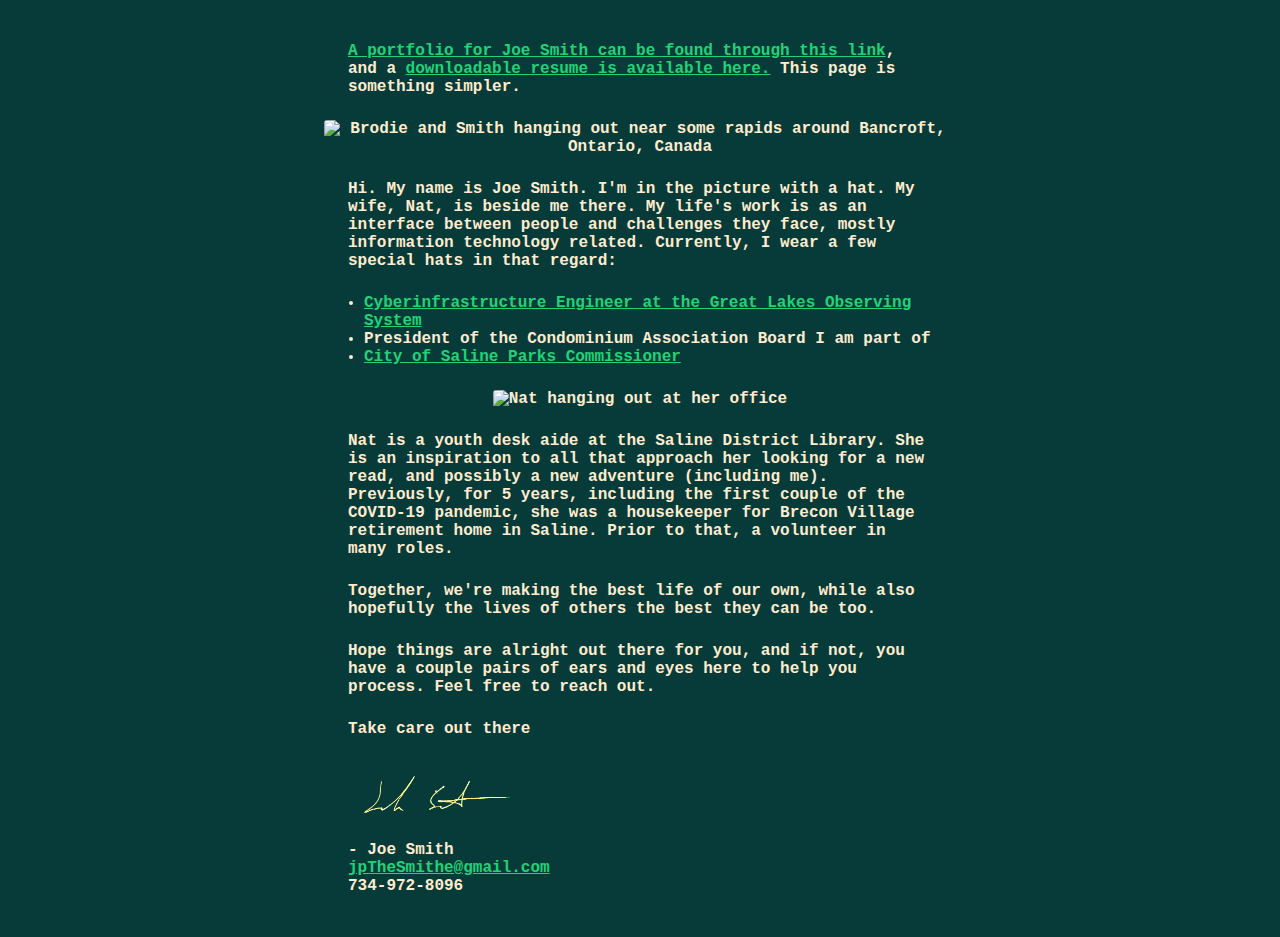
==== commit 2884fbc8: "Add files via upload" ====
--- a/index.html
+++ b/index.html
@@ -84,7 +84,8 @@
     <div id="content">
         <p>
             <a href="portfolio_index.html">A portfolio for Joe Smith 
-            can be found through this link</a>. This page is something 
+            can be found through this link</a>, and a <a href="./docs/resume_202402.pdf">
+            downloadable resume is available here.</a> This page is something 
             simpler. 
         </p>
         <div class="imgwrap">
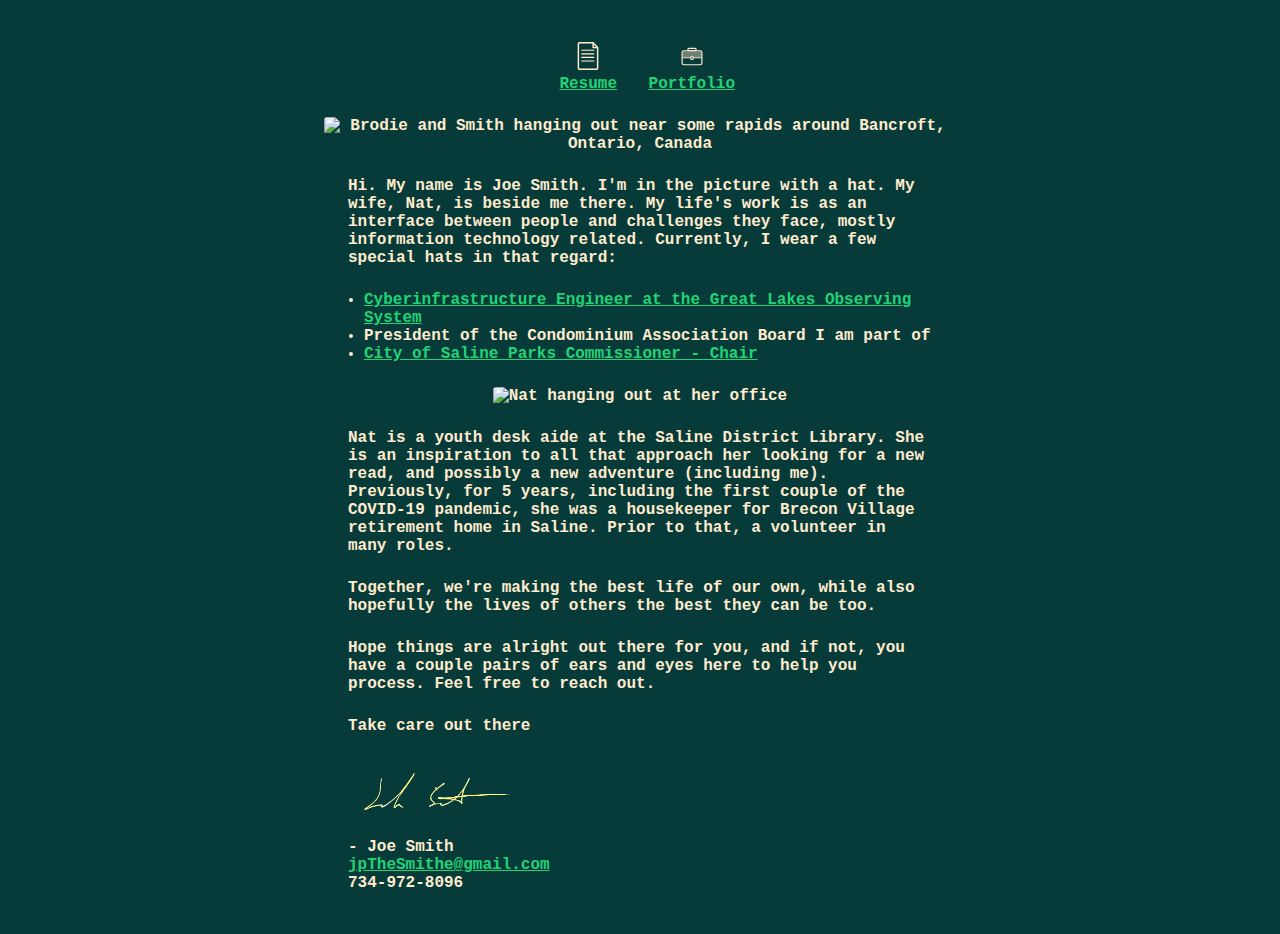
==== commit f771098d: "Updates 20250217" ====
--- a/index.html
+++ b/index.html
@@ -66,6 +66,29 @@
         width: auto;
     }
 
+    .featuredDocsFrame {
+        width: 100%;
+        height: auto;
+        position: relative;
+        text-align: center;
+        vertical-align: center;
+    }
+
+    .featuredDocs {
+        width: 94px;
+        height: auto;
+        position: relative;
+        display: inline-block;
+    }
+
+    #featResume {
+        position: relative;
+    }
+
+    #featPortfolio {
+        position: relative;
+    }
+
     @media only screen and (max-width: 50em) {
     /* Style adjustments for viewports that meet the condition */
         img {
@@ -83,10 +106,24 @@
 <body>
     <div id="content">
         <p>
-            <a href="portfolio_index.html">A portfolio for Joe Smith 
-            can be found through this link</a>, and a <a href="./docs/resume_202402.pdf">
-            downloadable resume is available here.</a> This page is something 
-            simpler. 
+            <div class="featuredDocsFrame">
+                <span>
+                    <div class="featuredDocs" id="featResume">
+                        <a href="docs/resume_202502_12pt_1in.pdf">
+                            <img src="img/doc_icon.svg" width="94"/><br />
+                            Resume
+                        </a>
+                    </div>
+                </span>
+                <span>
+                    <div class="featuredDocs">
+                        <a href="portfolio_index.html">
+                            <img src="img/suitcase.svg" width="94"/><br />
+                            Portfolio
+                        </a>
+                    </div>
+                </span>
+            </div>
         </p>
         <div class="imgwrap">
             <img src="img/brodie-smith-bancroft.png" alt="Brodie and Smith hanging 
@@ -111,7 +148,7 @@
                 </li>
                 <li>
                     <a href="https://www.cityofsaline.org/government/boards___commissions/parks_commission/index.php">
-                        City of Saline Parks Commissioner
+                        City of Saline Parks Commissioner - Chair
                     </a>
                 </li>
             </ul>
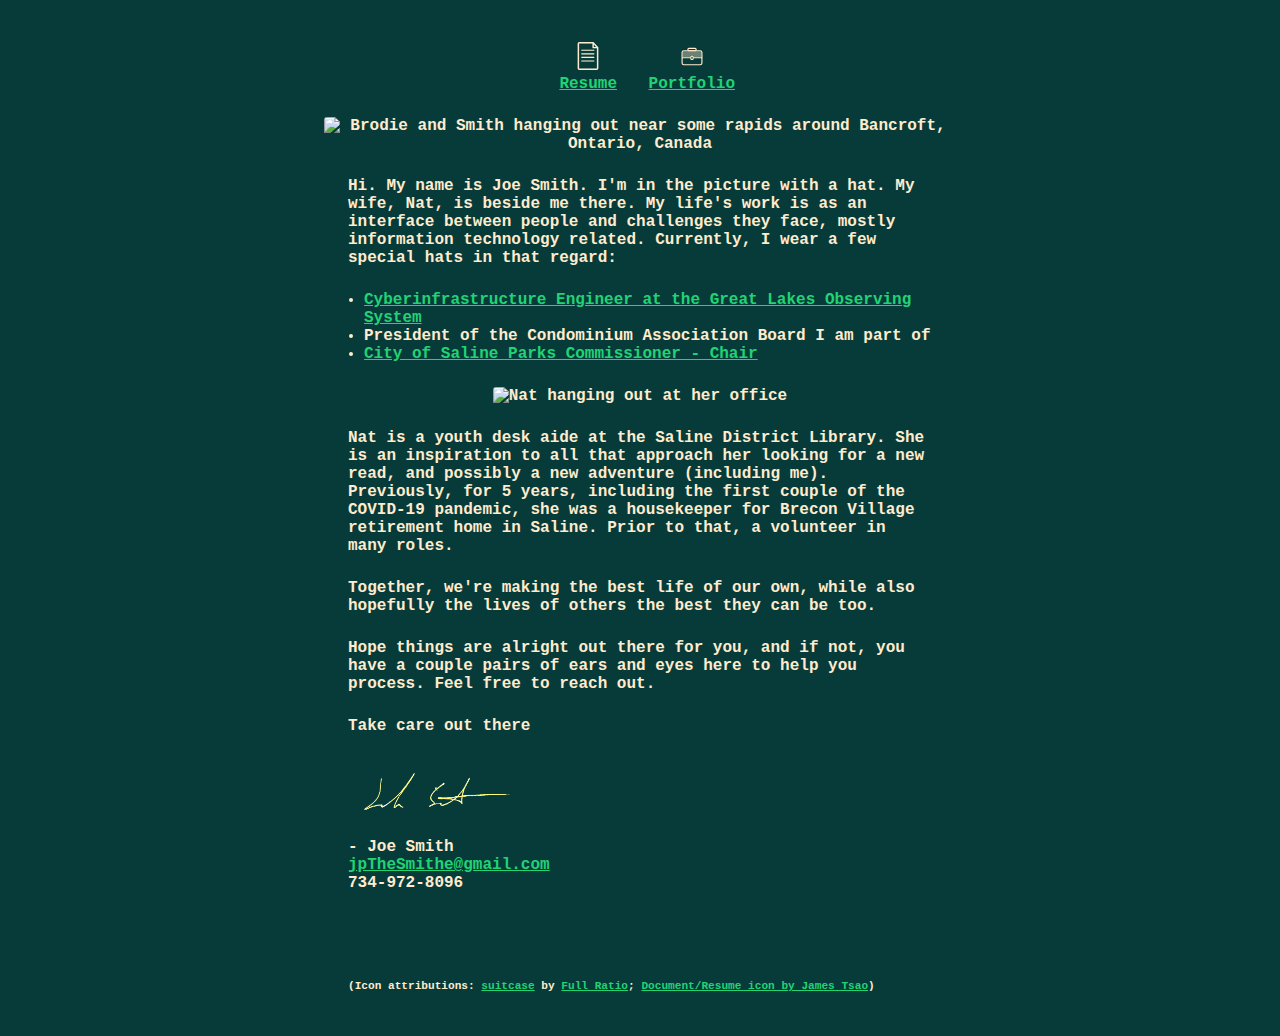
==== commit f26222a7: "Added icon attribtions" ====
--- a/index.html
+++ b/index.html
@@ -183,5 +183,7 @@
             <a href="mailto:jpTheSmithe@gmail.com">jpTheSmithe@gmail.com</a><br />
             734-972-8096<br />
         </p>
+        <br /><br />
+        <p><small><small>(Icon attributions: <a href="https://iconscout.com/icons/suitcase" class="text-underline font-size-sm" target="_blank">suitcase</a> by <a href="https://iconscout.com/contributors/fullratio" class="text-underline font-size-sm" target="_blank">Full Ratio</a>; <a href="https://openclipart.org/artist/tsaoja">Document/Resume icon by James Tsao</a>)</small></small></p>
     </div>
 </body>